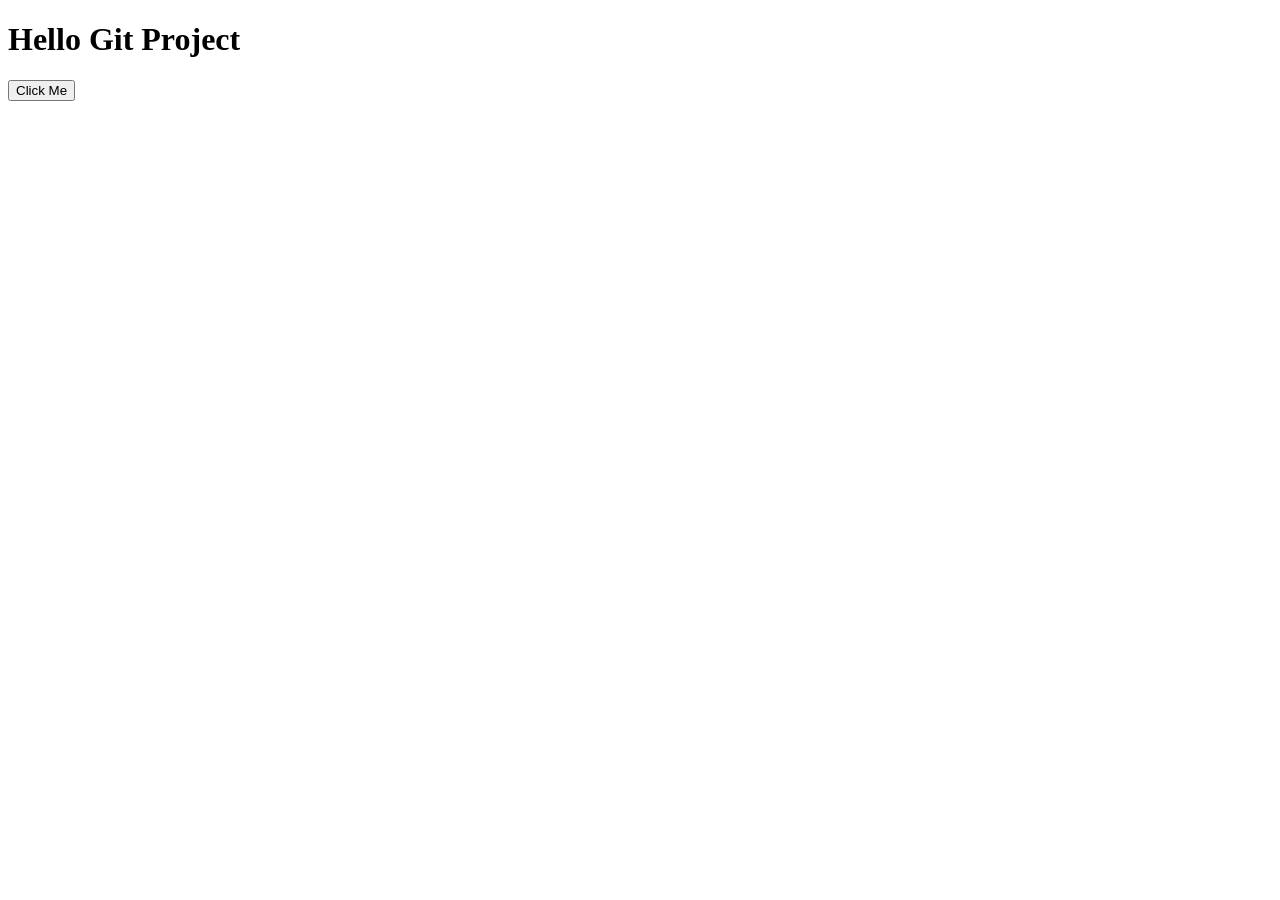
==== index.html @ 585fe4b3 "Added index.html" ====
<!DOCTYPE html>
<html lang="en">

<head>
    <meta charset="UTF-8">
    <meta name="viewport" content="width=device-width, initial-scale=1.0">
    <title>Document</title>
    <link rel="stylesheet" href="style.css">
</head>

<body>
    <h1>Hello Git Project</h1>
    <button onclick="sayHello()">Click Me</button>
    <script src="app.js"></script>
</body>

</html>
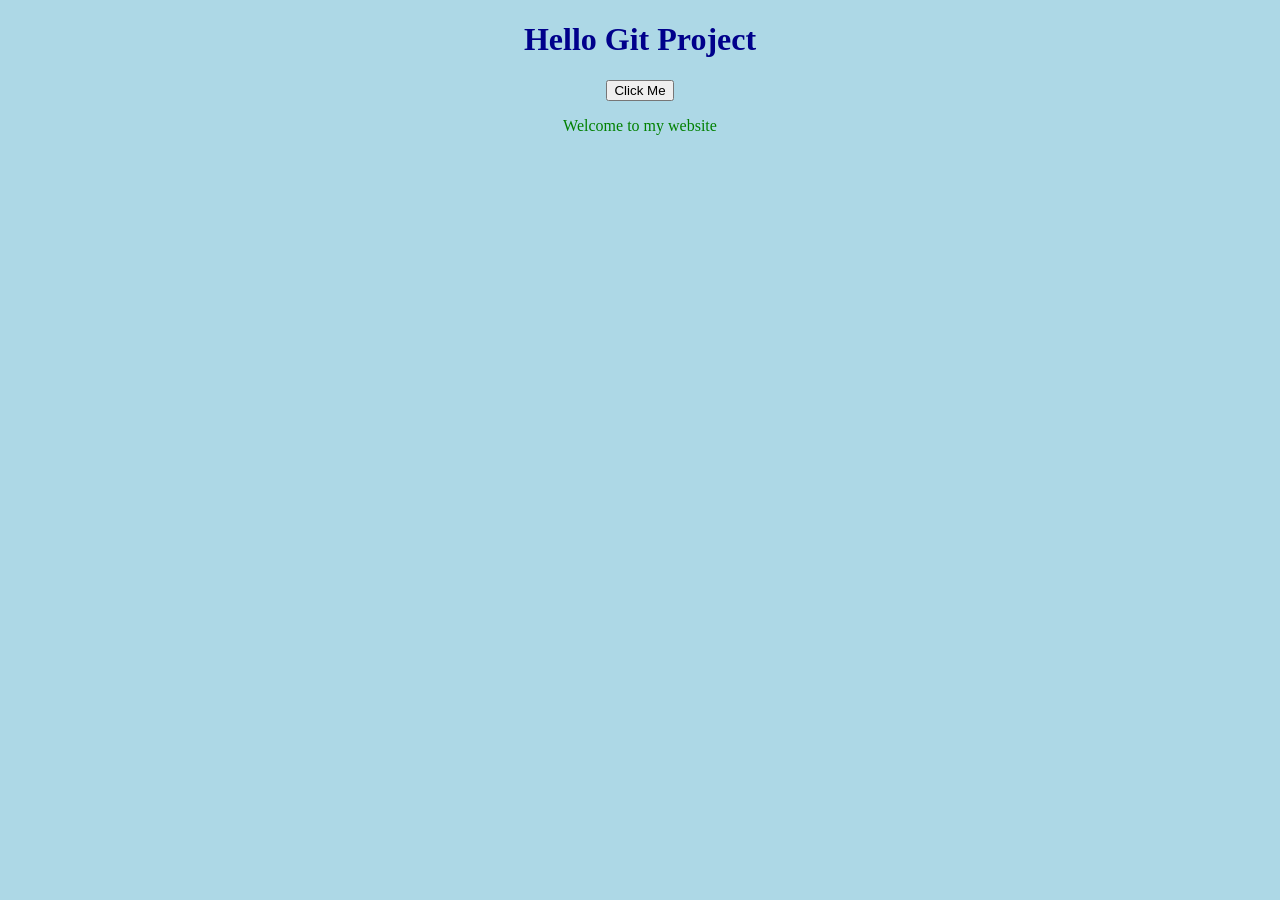
==== commit e03a9be6: "Updated The index And Style" ====
--- a/index.html
+++ b/index.html
@@ -11,6 +11,7 @@
 <body>
     <h1>Hello Git Project</h1>
     <button onclick="sayHello()">Click Me</button>
+    <p>Welcome to my website</p>
     <script src="app.js"></script>
 </body>
 
--- a/style.css
+++ b/style.css
@@ -0,0 +1,12 @@
+body {
+    text-align: center;
+    background-color: lightblue;
+}
+
+h1 {
+    color: darkblue;
+}
+
+p {
+    color: green;
+}
